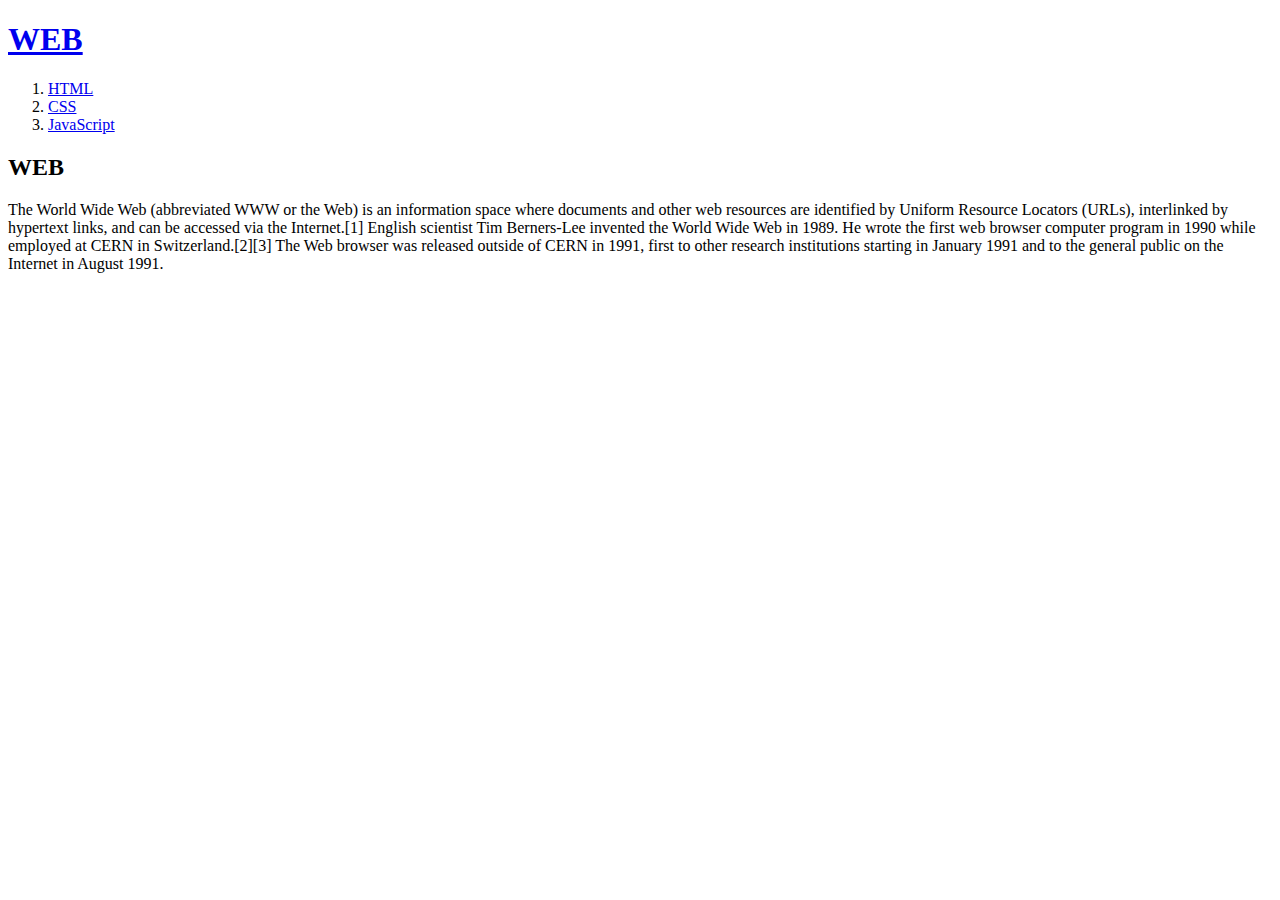
==== index.html @ c28610ef "Add files via upload" ====
<!doctype html>
<html>
<head>
  <title>WEB1 - html</title>
  <meta charset="utf-8">
</head>
<body>
  <h1><a href="index.html">WEB</a></h1>
  <ol>
    <li><a href="1.html">HTML</a></li>
    <li><a href="2.html">CSS</a></li>
    <li><a href="3.html">JavaScript</a></li>
  </ol>
  <h2>WEB</h2>
  <p>The World Wide Web (abbreviated WWW or the Web) is an information space where documents and other web resources are identified by Uniform Resource Locators (URLs), interlinked by hypertext links, and can be accessed via the Internet.[1] English scientist Tim Berners-Lee invented the World Wide Web in 1989. He wrote the first web browser computer program in 1990 while employed at CERN in Switzerland.[2][3] The Web browser was released outside of CERN in 1991, first to other research institutions starting in January 1991 and to the general public on the Internet in August 1991.
    </p>
</body>
</html>
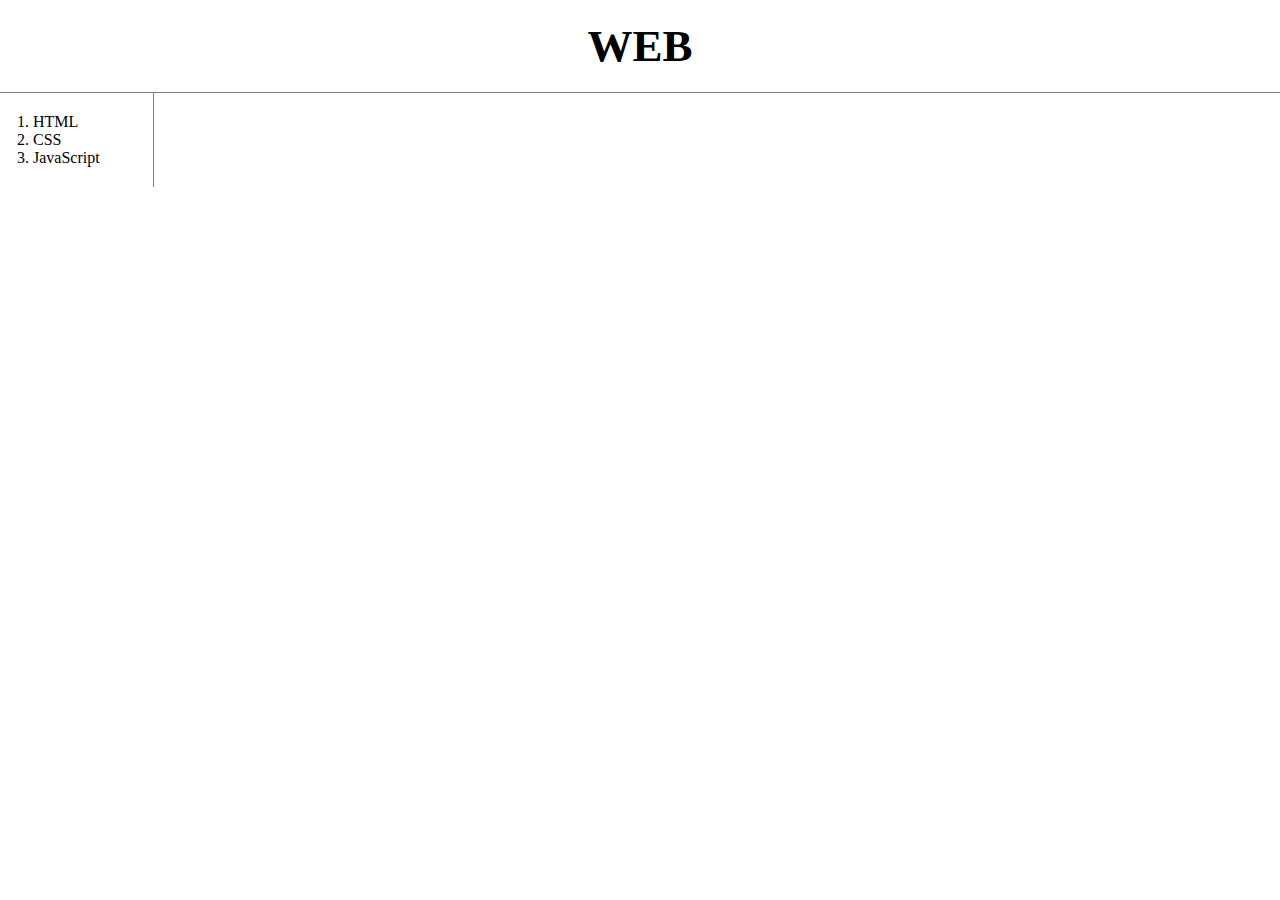
==== commit ae411117: "Update index.html" ====
--- a/index.html
+++ b/index.html
@@ -4,15 +4,64 @@
   <title>WEB1 - html</title>
   <meta charset="utf-8">
 </head>
+   <style> 
+    body{
+      margin:0;
+    }
+     a{
+      color:black;
+      text-decoration:none;
+    } 
+    h1{
+      font-size:45px;
+      text-align: center;
+      border-bottom:1px solid gray;
+      margin:0;
+      padding:20px;
+    }
+    ol{
+      border-right:1px solid gray;
+      width:100px;
+      margin:0;
+      padding:20px;
+    }
+    #grid{
+      display:grid;
+      grid-template-columns:150px 1fr; 
+    }
+    #grid ol{
+      padding-left:33px;
+    }
+    #grid #article{
+      padding-left:25px;
+    }
+    @media(max-width:800px){
+          #grid{
+            display:block;
+            }
+           ol{
+            border-right:none;
+              }
+           h1{
+            border-bottom:none;
+            }     
+    }
+    </style>
 <body>
   <h1><a href="index.html">WEB</a></h1>
+  <div id="grid">
   <ol>
     <li><a href="1.html">HTML</a></li>
     <li><a href="2.html">CSS</a></li>
     <li><a href="3.html">JavaScript</a></li>
   </ol>
-  <h2>WEB</h2>
-  <p>The World Wide Web (abbreviated WWW or the Web) is an information space where documents and other web resources are identified by Uniform Resource Locators (URLs), interlinked by hypertext links, and can be accessed via the Internet.[1] English scientist Tim Berners-Lee invented the World Wide Web in 1989. He wrote the first web browser computer program in 1990 while employed at CERN in Switzerland.[2][3] The Web browser was released outside of CERN in 1991, first to other research institutions starting in January 1991 and to the general public on the Internet in August 1991.
-    </p>
+    <div id="article>
+      <h2>WEB</h2>
+        <p>
+          The World Wide Web (abbreviated WWW or the Web) is an information space where documents and other web resources are identified by Uniform Resource Locators (URLs), interlinked by hypertext links, and can be accessed via the Internet.[1] English scientist Tim Berners-Lee invented the World Wide Web in 1989. He wrote the first web browser computer program in 1990 while employed at CERN in Switzerland.[2][3] The Web browser was released outside of CERN in 1991, first to other research institutions starting in January 1991 and to the general public on the Internet in August 1991.
+        </p>
+             </div>
+          
+  </div>
 </body>
 </html>
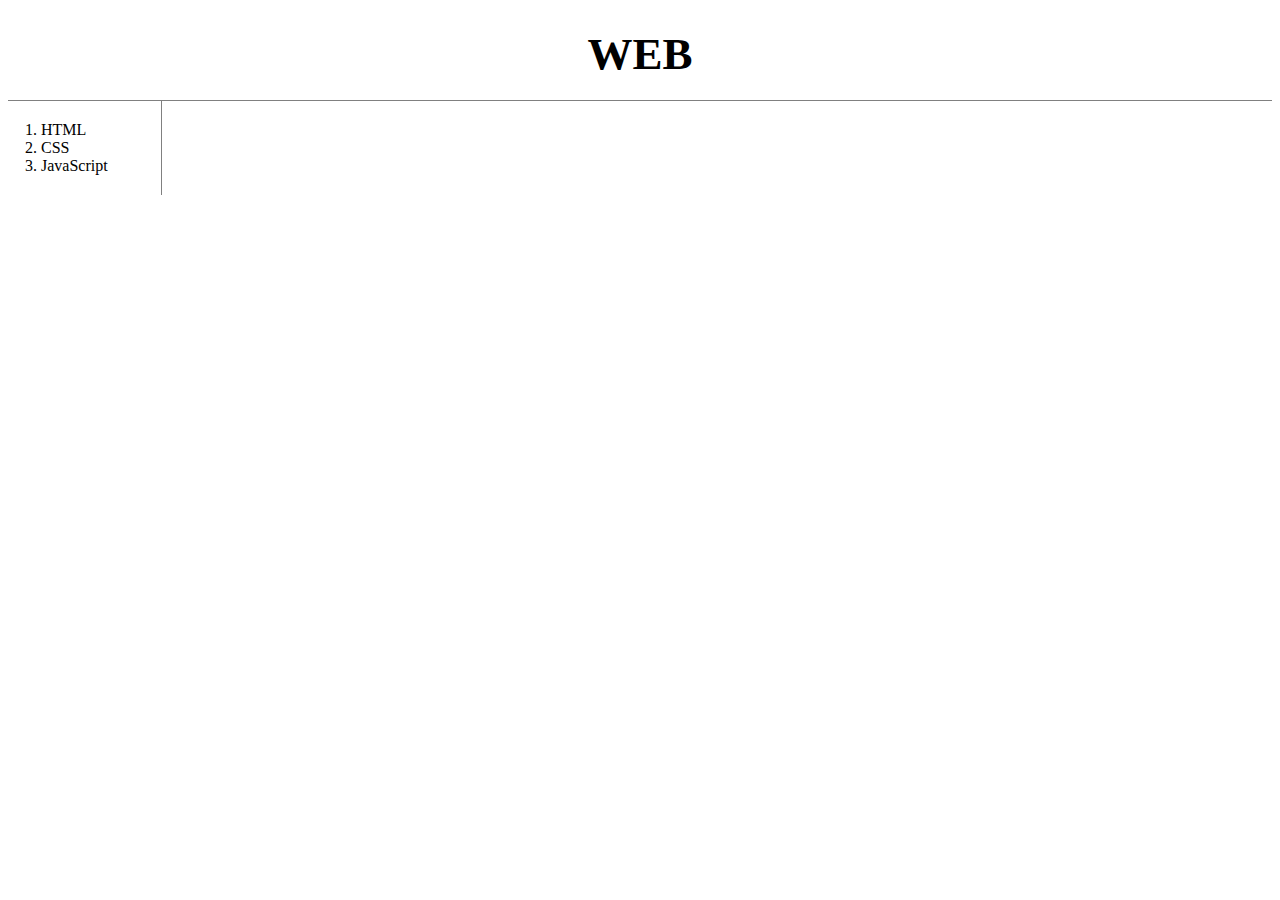
==== commit 4886f692: "Update index.html" ====
--- a/index.html
+++ b/index.html
@@ -4,49 +4,7 @@
   <title>WEB1 - html</title>
   <meta charset="utf-8">
 </head>
-   <style> 
-    body{
-      margin:0;
-    }
-     a{
-      color:black;
-      text-decoration:none;
-    } 
-    h1{
-      font-size:45px;
-      text-align: center;
-      border-bottom:1px solid gray;
-      margin:0;
-      padding:20px;
-    }
-    ol{
-      border-right:1px solid gray;
-      width:100px;
-      margin:0;
-      padding:20px;
-    }
-    #grid{
-      display:grid;
-      grid-template-columns:150px 1fr; 
-    }
-    #grid ol{
-      padding-left:33px;
-    }
-    #grid #article{
-      padding-left:25px;
-    }
-    @media(max-width:800px){
-          #grid{
-            display:block;
-            }
-           ol{
-            border-right:none;
-              }
-           h1{
-            border-bottom:none;
-            }     
-    }
-    </style>
+    <link rel="stylesheet" href="style.css">
 <body>
   <h1><a href="index.html">WEB</a></h1>
   <div id="grid">
--- a/style.css
+++ b/style.css
@@ -0,0 +1,43 @@
+<style> 
+    body{
+      margin:0;
+    }
+     a{
+      color:black;
+      text-decoration:none;
+    } 
+    h1{
+      font-size:45px;
+      text-align: center;
+      border-bottom:1px solid gray;
+      margin:0;
+      padding:20px;
+    }
+    ol{
+      border-right:1px solid gray;
+      width:100px;
+      margin:0;
+      padding:20px;
+    }
+    #grid{
+      display:grid;
+      grid-template-columns:150px 1fr; 
+    }
+    #grid ol{
+      padding-left:33px;
+    }
+    #grid #article{
+      padding-left:25px;
+    }
+    @media(max-width:800px){
+          #grid{
+            display:block;
+            }
+           ol{
+            border-right:none;
+              }
+           h1{
+            border-bottom:none;
+            }     
+    }
+    </style>
